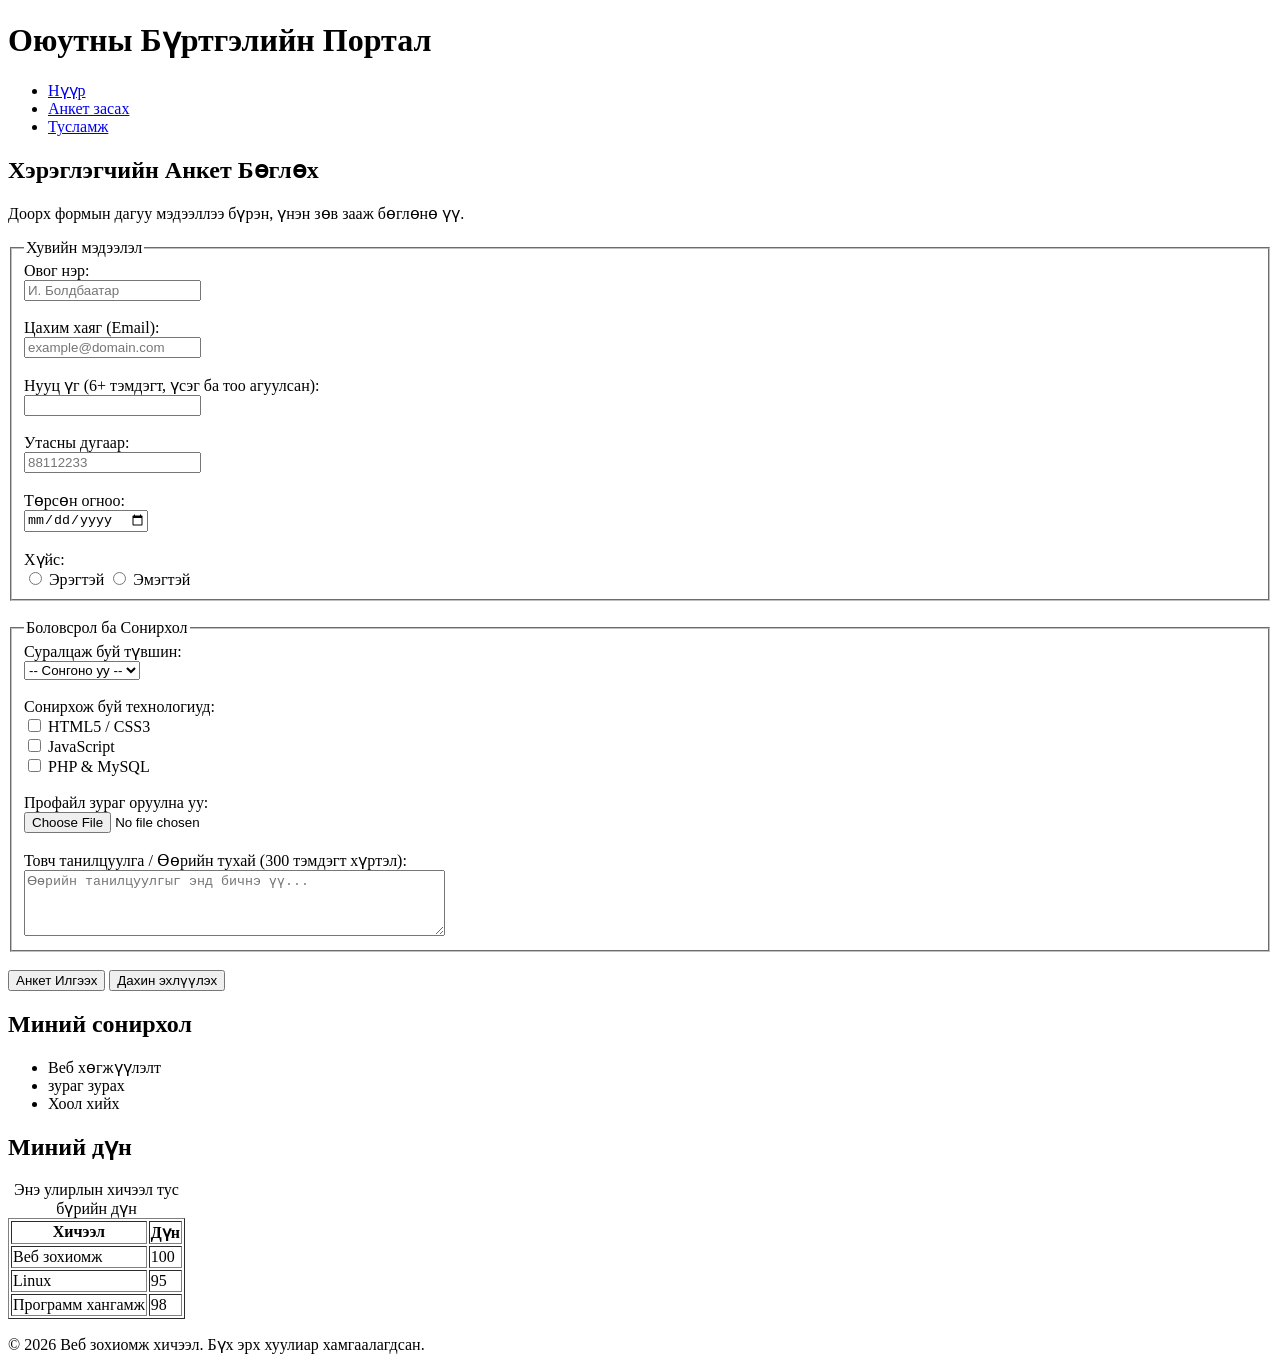
==== lab02.html/index.html @ d490572a "Add Lab 02: Semantic HTML form with list & table" ====
<!DOCTYPE html>
<html lang="mn">
<head>
    <meta charset="UTF-8">
    <meta name="viewport" content="width=device-width, initial-scale=1.0">
    <title>Лаборатори 02: Хэрэглэгчийн анкет</title>
</head>
<body>
    <!-- Вэбийн толгой хэсэг -->
    <header>
        <h1>Оюутны Бүртгэлийн Портал</h1>
        <!-- Навигацийн цэс -->
        <nav aria-label="Үндсэн цэс">
            <ul>
                <li><a href="../index.html">Нүүр</a></li>
                <li><a href="#">Анкет засах</a></li>
                <li><a href="#">Тусламж</a></li>
            </ul>
        </nav>
    </header>

    <!-- Үндсэн контент -->
    <main>
        <article>
            <section>
                <h2>Хэрэглэгчийн Анкет Бөглөх</h2>
                <p>Доорх формын дагуу мэдээллээ бүрэн, үнэн зөв зааж бөглөнө үү.</p>

                <form action="#" method="POST" enctype="multipart/form-data">
                    <!-- 1-р бүлэг: Хувийн мэдээлэл -->
                    <fieldset>
                        <legend>Хувийн мэдээлэл</legend>

                        <label for="fullname">Овог нэр:</label><br>
                        <input type="text" id="fullname" name="fullname" placeholder="И. Болдбаатар"
                               required minlength="2" maxlength="50" autocomplete="name"><br><br>

                        <label for="email">Цахим хаяг (Email):</label><br>
                        <input type="email" id="email" name="email" placeholder="example@domain.com"
                               required autocomplete="email"><br><br>

                        <label for="password">Нууц үг (6+ тэмдэгт, үсэг ба тоо агуулсан):</label><br>
                        <input type="password" id="password" name="password" required minlength="6"
                               pattern="(?=.*[A-Za-z])(?=.*[0-9]).{6,}"
                               title="Нууц үг дор хаяж 6 тэмдэгттэй, 1 үсэг болон 1 тоо агуулсан байх ёстой"
                               autocomplete="new-password"><br><br>

                        <label for="phone">Утасны дугаар:</label><br>
                        <input type="tel" id="phone" name="phone" pattern="[0-9]{8}" placeholder="88112233"
                               required title="8 оронтой тоо оруулна уу (жишээ: 88112233)"><br><br>

                        <label for="dob">Төрсөн огноо:</label><br>
                        <input type="date" id="dob" name="dob" required><br><br>

                        <label>Хүйс:</label><br>
                        <input type="radio" id="male" name="gender" value="male" required>
                        <label for="male">Эрэгтэй</label>
                        <input type="radio" id="female" name="gender" value="female">
                        <label for="female">Эмэгтэй</label><br>
                    </fieldset>
                    <br>

                    <!-- 2-р бүлэг: Мэргэжил ба Сургалтын мэдээлэл -->
                    <fieldset>
                        <legend>Боловсрол ба Сонирхол</legend>

                        <label for="degree">Суралцаж буй түвшин:</label><br>
                        <select id="degree" name="degree" required>
                            <option value="">-- Сонгоно уу --</option>
                            <option value="bachelor">Бакалавр</option>
                            <option value="master">Магистр</option>
                            <option value="doctor">Докторант</option>
                        </select><br><br>

                        <label>Сонирхож буй технологиуд:</label><br>
                        <input type="checkbox" id="html" name="skills" value="HTML">
                        <label for="html">HTML5 / CSS3</label><br>
                        <input type="checkbox" id="js" name="skills" value="JavaScript">
                        <label for="js">JavaScript</label><br>
                        <input type="checkbox" id="php" name="skills" value="PHP">
                        <label for="php">PHP &amp; MySQL</label><br><br>

                        <label for="avatar">Профайл зураг оруулна уу:</label><br>
                        <input type="file" id="avatar" name="avatar" accept="image/*"><br><br>

                        <label for="bio">Товч танилцуулга / Өөрийн тухай (300 тэмдэгт хүртэл):</label><br>
                        <textarea id="bio" name="bio" rows="4" cols="50" maxlength="300"
                                  placeholder="Өөрийн танилцуулгыг энд бичнэ үү..."></textarea><br>
                    </fieldset>
                    <br>

                    <!-- Илгээх ба Арилгах товчлуурууд -->
                    <button type="submit">Анкет Илгээх</button>
                    <button type="reset">Дахин эхлүүлэх</button>
                </form>
            </section>
        </article>

        <!-- Сонирхлын жагсаалт -->
        <section>
            <h2>Миний сонирхол</h2>
            <ul>
                <li>Веб хөгжүүлэлт</li>
                <li>зураг зурах</li>
                <li>Хоол хийх
                
                </li>
            </ul>
        </section>

        <!-- Дүнгийн хүснэгт -->
        <section>
            <h2>Миний дүн</h2>
            <table border="1">
                <caption>Энэ улирлын хичээл тус бүрийн дүн</caption>
                <thead>
                    <tr>
                        <th scope="col">Хичээл</th>
                        <th scope="col">Дүн</th>
                    </tr>
                </thead>
                <tbody>
                    <tr>
                        <td>Веб зохиомж</td>
                        <td>100</td>
                    </tr>
                    <tr>
                        <td>Linux</td>
                        <td>95</td>
                    </tr>
                    <tr>
                        <td>Программ хангамж</td>
                        <td>98</td>
                    </tr>
                </tbody>
            </table>
        </section>
    </main>

    <!-- Хөл хэсэг -->
    <footer>
        <p>&copy; 2026 Веб зохиомж хичээл. Бүх эрх хуулиар хамгаалагдсан.</p>
    </footer>
</body>
</html>
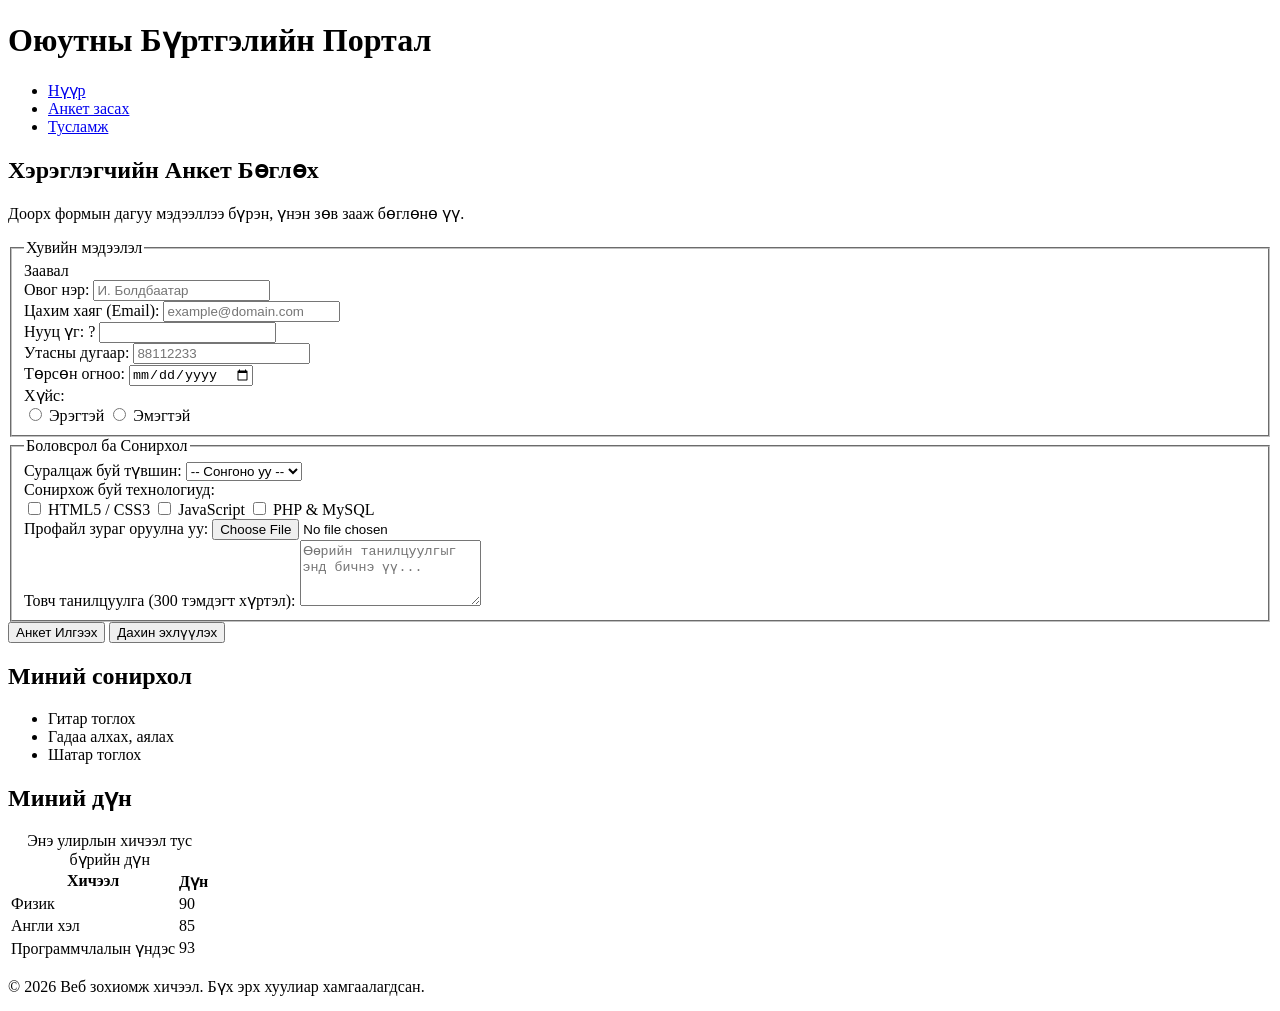
==== commit bacd1e44: "Update Lab 02: small style fixes" ====
--- a/lab02.html/index.html
+++ b/lab02.html/index.html
@@ -3,115 +3,143 @@
 <head>
     <meta charset="UTF-8">
     <meta name="viewport" content="width=device-width, initial-scale=1.0">
-    <title>Лаборатори 02: Хэрэглэгчийн анкет</title>
+    <title>Лаборатори 02: СЕМАНТИК HTML ФОРМ: БҮРТГЭЛ/АНКЕТ</title>
+
+    <!-- 5. Google Fonts (кирилл дэмждэг) -->
+    <link rel="preconnect" href="https://fonts.googleapis.com">
+    <link rel="preconnect" href="https://fonts.gstatic.com" crossorigin>
+    <link href="https://fonts.googleapis.com/css2?family=Rubik:wght@500;600&family=Source+Sans+3:wght@400;600&display=swap" rel="stylesheet">
+
+    <!-- 1. External CSS холбох -->
+    <link rel="stylesheet" href="style.css">
 </head>
 <body>
-    <!-- Вэбийн толгой хэсэг -->
-    <header>
-        <h1>Оюутны Бүртгэлийн Портал</h1>
-        <!-- Навигацийн цэс -->
+    <header class="site-header">
+        <h1 class="page-title">Оюутны Бүртгэлийн Портал</h1>
         <nav aria-label="Үндсэн цэс">
-            <ul>
-                <li><a href="../index.html">Нүүр</a></li>
-                <li><a href="#">Анкет засах</a></li>
-                <li><a href="#">Тусламж</a></li>
+            <ul class="nav-list">
+                <li><a class="nav-link" href="../index.html">Нүүр</a></li>
+                <li><a class="nav-link" href="#">Анкет засах</a></li>
+                <li><a class="nav-link" href="#">Тусламж</a></li>
             </ul>
         </nav>
     </header>
 
-    <!-- Үндсэн контент -->
     <main>
         <article>
-            <section>
-                <h2>Хэрэглэгчийн Анкет Бөглөх</h2>
-                <p>Доорх формын дагуу мэдээллээ бүрэн, үнэн зөв зааж бөглөнө үү.</p>
+            <section class="form-section">
+                <h2 class="section-title">Хэрэглэгчийн Анкет Бөглөх</h2>
+                <p class="intro">Доорх формын дагуу мэдээллээ бүрэн, үнэн зөв зааж бөглөнө үү.</p>
 
                 <form action="#" method="POST" enctype="multipart/form-data">
-                    <!-- 1-р бүлэг: Хувийн мэдээлэл -->
-                    <fieldset>
-                        <legend>Хувийн мэдээлэл</legend>
+                    <!-- 1-р бүлэг -->
+                    <fieldset class="form-group">
+                        <legend class="form-legend">Хувийн мэдээлэл</legend>
+                        <span class="badge">Заавал</span>
 
-                        <label for="fullname">Овог нэр:</label><br>
-                        <input type="text" id="fullname" name="fullname" placeholder="И. Болдбаатар"
-                               required minlength="2" maxlength="50" autocomplete="name"><br><br>
+                        <div class="field">
+                            <label class="field-label" for="fullname">Овог нэр:</label>
+                            <input class="field-input" type="text" id="fullname" name="fullname" placeholder="И. Болдбаатар" required minlength="2" maxlength="50" autocomplete="name">
+                        </div>
 
-                        <label for="email">Цахим хаяг (Email):</label><br>
-                        <input type="email" id="email" name="email" placeholder="example@domain.com"
-                               required autocomplete="email"><br><br>
+                        <div class="field">
+                            <label class="field-label" for="email">Цахим хаяг (Email):</label>
+                            <input class="field-input" type="email" id="email" name="email" placeholder="example@domain.com" required autocomplete="email">
+                        </div>
 
-                        <label for="password">Нууц үг (6+ тэмдэгт, үсэг ба тоо агуулсан):</label><br>
-                        <input type="password" id="password" name="password" required minlength="6"
-                               pattern="(?=.*[A-Za-z])(?=.*[0-9]).{6,}"
-                               title="Нууц үг дор хаяж 6 тэмдэгттэй, 1 үсэг болон 1 тоо агуулсан байх ёстой"
-                               autocomplete="new-password"><br><br>
+                        <div class="field">
+                            <label class="field-label" for="password">Нууц үг:
+                                <span class="tip" tabindex="0" data-tip="Дор хаяж 6 тэмдэгт, 1 үсэг, 1 тоо агуулсан байх ёстой">?</span>
+                            </label>
+                            <input class="field-input" type="password" id="password" name="password" required minlength="6" pattern="(?=.*[A-Za-z])(?=.*[0-9]).{6,}" title="Дор хаяж 6 тэмдэгт, 1 үсэг, 1 тоо" autocomplete="new-password">
+                        </div>
 
-                        <label for="phone">Утасны дугаар:</label><br>
-                        <input type="tel" id="phone" name="phone" pattern="[0-9]{8}" placeholder="88112233"
-                               required title="8 оронтой тоо оруулна уу (жишээ: 88112233)"><br><br>
+                        <div class="field">
+                            <label class="field-label" for="phone">Утасны дугаар:</label>
+                            <input class="field-input" type="tel" id="phone" name="phone" pattern="[0-9]{8}" placeholder="88112233" required title="8 оронтой тоо оруулна уу">
+                        </div>
 
-                        <label for="dob">Төрсөн огноо:</label><br>
-                        <input type="date" id="dob" name="dob" required><br><br>
+                        <div class="field">
+                            <label class="field-label" for="dob">Төрсөн огноо:</label>
+                            <input class="field-input" type="date" id="dob" name="dob" required>
+                        </div>
 
-                        <label>Хүйс:</label><br>
-                        <input type="radio" id="male" name="gender" value="male" required>
-                        <label for="male">Эрэгтэй</label>
-                        <input type="radio" id="female" name="gender" value="female">
-                        <label for="female">Эмэгтэй</label><br>
+                        <div class="field">
+                            <span class="field-label">Хүйс:</span>
+                            <div class="options">
+                                <span>
+                                    <input type="radio" id="male" name="gender" value="male" required>
+                                    <label class="option-label" for="male">Эрэгтэй</label>
+                                </span>
+                                <span>
+                                    <input type="radio" id="female" name="gender" value="female">
+                                    <label class="option-label" for="female">Эмэгтэй</label>
+                                </span>
+                            </div>
+                        </div>
                     </fieldset>
-                    <br>
 
-                    <!-- 2-р бүлэг: Мэргэжил ба Сургалтын мэдээлэл -->
-                    <fieldset>
-                        <legend>Боловсрол ба Сонирхол</legend>
+                    <!-- 2-р бүлэг -->
+                    <fieldset class="form-group">
+                        <legend class="form-legend">Боловсрол ба Сонирхол</legend>
 
-                        <label for="degree">Суралцаж буй түвшин:</label><br>
-                        <select id="degree" name="degree" required>
-                            <option value="">-- Сонгоно уу --</option>
-                            <option value="bachelor">Бакалавр</option>
-                            <option value="master">Магистр</option>
-                            <option value="doctor">Докторант</option>
-                        </select><br><br>
+                        <div class="field">
+                            <label class="field-label" for="degree">Суралцаж буй түвшин:</label>
+                            <select class="field-input" id="degree" name="degree" required>
+                                <option value="">-- Сонгоно уу --</option>
+                                <option value="bachelor">Бакалавр</option>
+                                <option value="master">Магистр</option>
+                                <option value="doctor">Докторант</option>
+                            </select>
+                        </div>
 
-                        <label>Сонирхож буй технологиуд:</label><br>
-                        <input type="checkbox" id="html" name="skills" value="HTML">
-                        <label for="html">HTML5 / CSS3</label><br>
-                        <input type="checkbox" id="js" name="skills" value="JavaScript">
-                        <label for="js">JavaScript</label><br>
-                        <input type="checkbox" id="php" name="skills" value="PHP">
-                        <label for="php">PHP &amp; MySQL</label><br><br>
+                        <div class="field">
+                            <span class="field-label">Сонирхож буй технологиуд:</span>
+                            <div class="options">
+                                <span>
+                                    <input type="checkbox" id="html" name="skills" value="HTML">
+                                    <label class="option-label" for="html">HTML5 / CSS3</label>
+                                </span>
+                                <span>
+                                    <input type="checkbox" id="js" name="skills" value="JavaScript">
+                                    <label class="option-label" for="js">JavaScript</label>
+                                </span>
+                                <span>
+                                    <input type="checkbox" id="php" name="skills" value="PHP">
+                                    <label class="option-label" for="php">PHP &amp; MySQL</label>
+                                </span>
+                            </div>
+                        </div>
 
-                        <label for="avatar">Профайл зураг оруулна уу:</label><br>
-                        <input type="file" id="avatar" name="avatar" accept="image/*"><br><br>
+                        <div class="field">
+                            <label class="field-label" for="avatar">Профайл зураг оруулна уу:</label>
+                            <input class="field-input" type="file" id="avatar" name="avatar" accept="image/*">
+                        </div>
 
-                        <label for="bio">Товч танилцуулга / Өөрийн тухай (300 тэмдэгт хүртэл):</label><br>
-                        <textarea id="bio" name="bio" rows="4" cols="50" maxlength="300"
-                                  placeholder="Өөрийн танилцуулгыг энд бичнэ үү..."></textarea><br>
+                        <div class="field">
+                            <label class="field-label" for="bio">Товч танилцуулга (300 тэмдэгт хүртэл):</label>
+                            <textarea class="field-input field-textarea" id="bio" name="bio" rows="4" maxlength="300" placeholder="Өөрийн танилцуулгыг энд бичнэ үү..."></textarea>
+                        </div>
                     </fieldset>
-                    <br>
 
-                    <!-- Илгээх ба Арилгах товчлуурууд -->
-                    <button type="submit">Анкет Илгээх</button>
-                    <button type="reset">Дахин эхлүүлэх</button>
+                    <button class="btn btn-submit" type="submit">Анкет Илгээх</button>
+                    <button class="btn btn-reset" type="reset">Дахин эхлүүлэх</button>
                 </form>
             </section>
         </article>
 
-        <!-- Сонирхлын жагсаалт -->
-        <section>
-            <h2>Миний сонирхол</h2>
-            <ul>
-                <li>Веб хөгжүүлэлт</li>
-                <li>зураг зурах</li>
-                <li>Хоол хийх
-                
-                </li>
+        <section class="info-section">
+            <h2 class="section-title">Миний сонирхол</h2>
+            <ul class="interest-list">
+                <li>Гитар тоглох</li>
+                <li>Гадаа алхах, аялах</li>
+                <li>Шатар тоглох</li>
             </ul>
         </section>
 
-        <!-- Дүнгийн хүснэгт -->
-        <section>
-            <h2>Миний дүн</h2>
-            <table border="1">
+        <section class="info-section">
+            <h2 class="section-title">Миний дүн</h2>
+            <table class="grades-table">
                 <caption>Энэ улирлын хичээл тус бүрийн дүн</caption>
                 <thead>
                     <tr>
@@ -120,26 +148,16 @@
                     </tr>
                 </thead>
                 <tbody>
-                    <tr>
-                        <td>Веб зохиомж</td>
-                        <td>100</td>
-                    </tr>
-                    <tr>
-                        <td>Linux</td>
-                        <td>95</td>
-                    </tr>
-                    <tr>
-                        <td>Программ хангамж</td>
-                        <td>98</td>
-                    </tr>
+                    <tr><td>Физик</td><td>90</td></tr>
+                    <tr><td>Англи хэл</td><td>85</td></tr>
+                    <tr><td>Программчлалын үндэс</td><td>93</td></tr>
                 </tbody>
             </table>
         </section>
     </main>
 
-    <!-- Хөл хэсэг -->
-    <footer>
+    <footer class="site-footer">
         <p>&copy; 2026 Веб зохиомж хичээл. Бүх эрх хуулиар хамгаалагдсан.</p>
     </footer>
 </body>
-</html>+</html>
